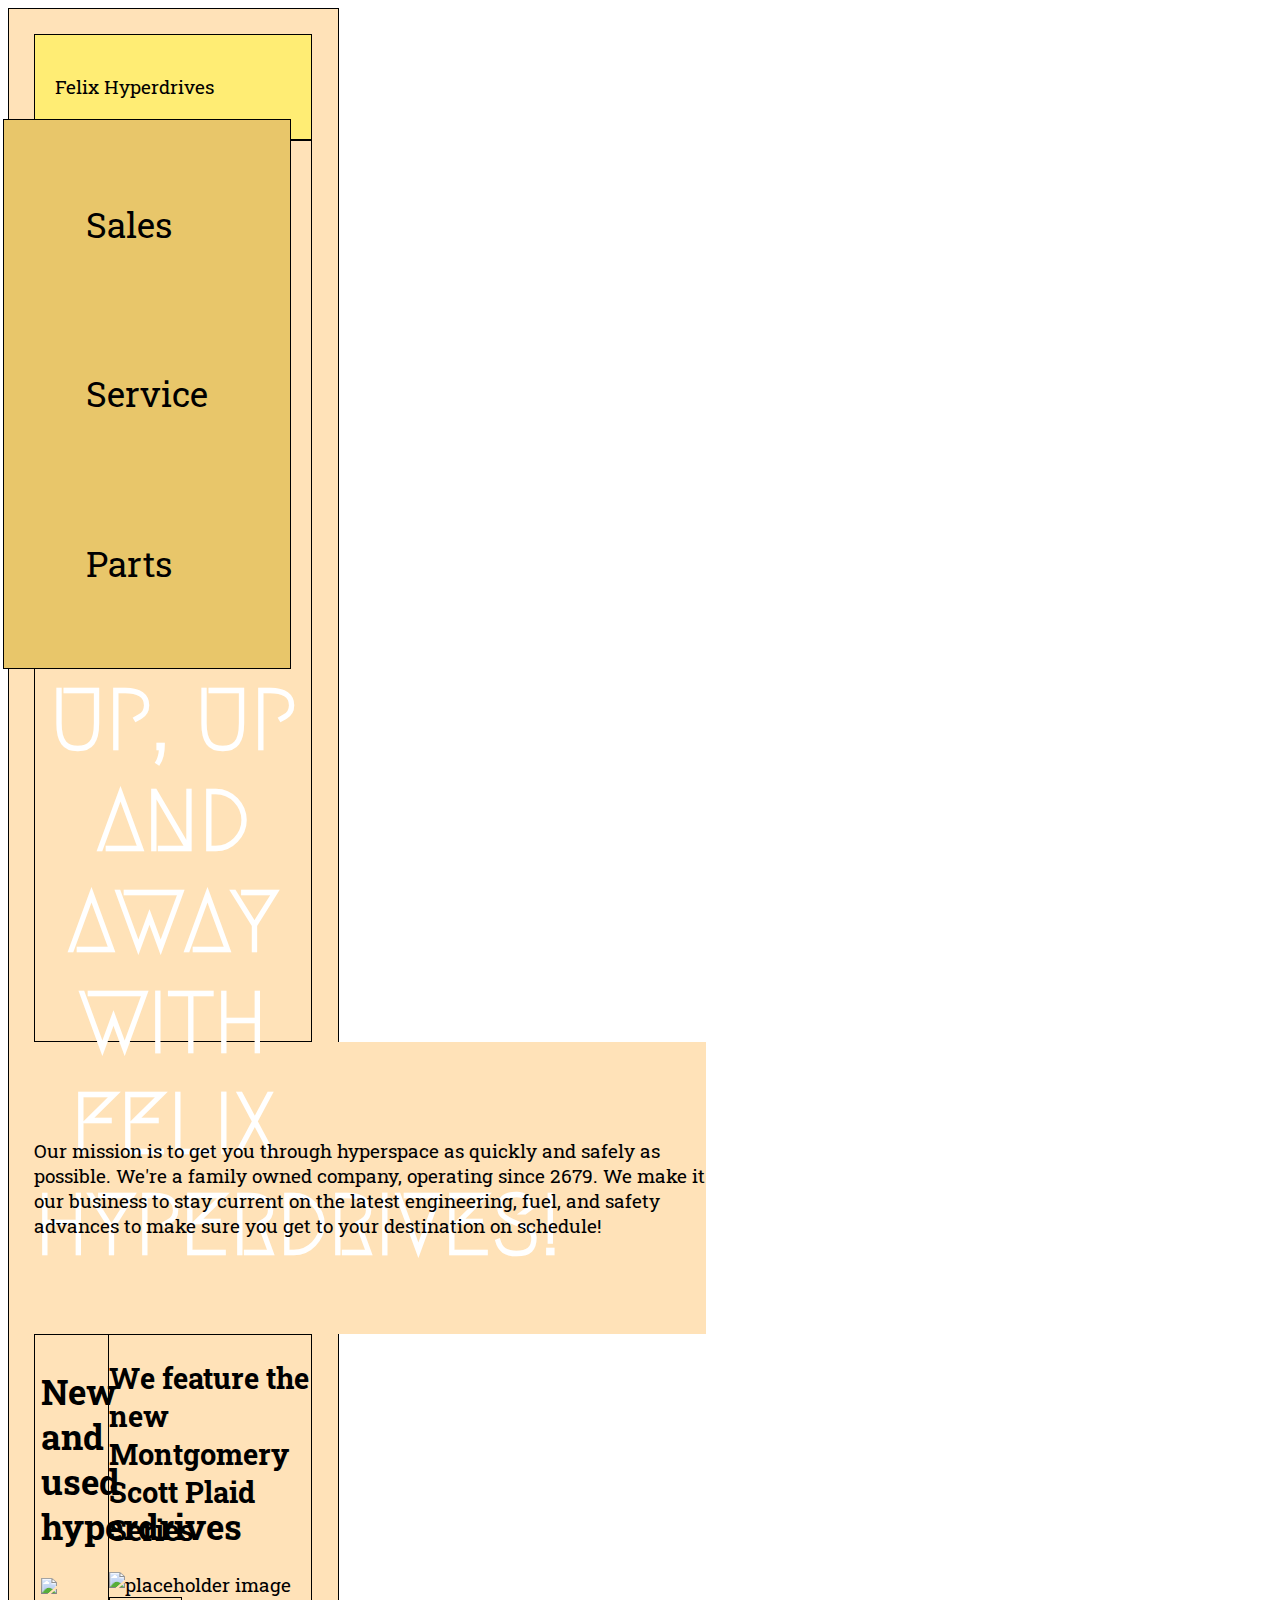
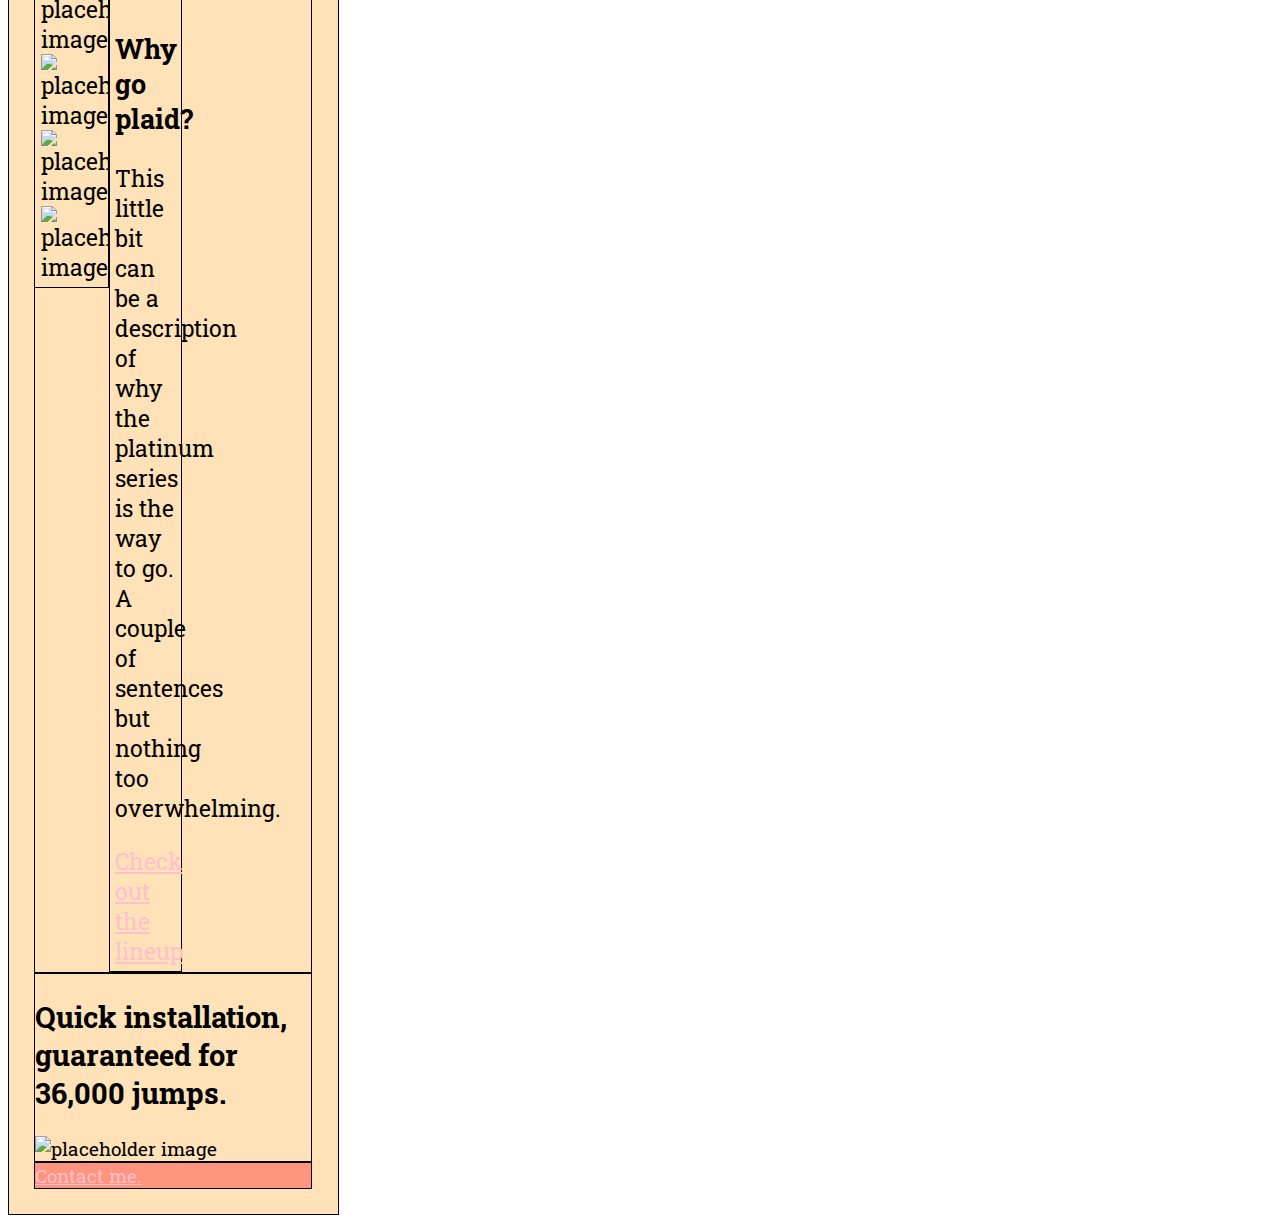
==== unit_6/index.html @ 24568bd9 "unit 6 first changes" ====
<!DOCTYPE html>
<html>
<head>
	<title>Felix Hyperdrives</title>
	<link rel="stylesheet" type="text/css" href="css/style.css">
</head>
<body>
	<div class="wrapper">
		<header>
			<p class="logo">Felix Hyperdrives</p>
			<nav>
				<a href="#">Sales</a>
				<a href="#">Service</a>
				<a href="#">Parts</a>
			</nav>
		</header>
		<section id="hero">
			<h1>Up, up and away with Felix Hyperdrives!</h1>
		</section>
		<section id="mission">
			<p>Our mission is to get you through hyperspace as quickly and safely as possible. We're a family owned company, operating since 2679.  We make it our business to stay current on the latest engineering, fuel, and safety advances to make sure you get to your destination on schedule!</p>
		</section>
		<div id="products">
			<h2>New and used hyperdrives</h2>
			<img src="http://www.immersion-3d.com/wp-content/uploads/2015/12/image-placeholder-500x500.jpg" alt="placeholder image">
			<img src="http://www.immersion-3d.com/wp-content/uploads/2015/12/image-placeholder-500x500.jpg" alt="placeholder image">
			<img src="http://www.immersion-3d.com/wp-content/uploads/2015/12/image-placeholder-500x500.jpg" alt="placeholder image">
			<img src="http://www.immersion-3d.com/wp-content/uploads/2015/12/image-placeholder-500x500.jpg" alt="placeholder image">
		</div>
		<section id="plaid">
			<h2>We feature the new Montgomery Scott Plaid Series</h2>
			<img src="http://www.immersion-3d.com/wp-content/uploads/2015/12/image-placeholder-500x500.jpg" alt="placeholder image">
			<div>
				<h3>Why go plaid?</h3>
				<p>This little bit can be a description of why the platinum series is the way to go. A couple of sentences but nothing too overwhelming.</p>
				<a href="#" class="cta">Check out the lineup</a>
			</div>
		</section>
		<section id="installation">
			<h2>Quick installation, guaranteed for 36,000 jumps.</h2>
			<img src="http://www.immersion-3d.com/wp-content/uploads/2015/12/image-placeholder-500x500.jpg" alt="placeholder image">
		</section>
		<footer>
			<a href="mailto:lynn.tveskov@unitedway.org">Contact me.</a>
		</footer>
	</div>
</body>
</html>
---- unit_6/css/style.css ----
@import url(https://fonts.googleapis.com/css?family=Roboto+Slab);
@import url(https://fonts.googleapis.com/css?family=Megrim);

body {
	font-family: 'Roboto Slab', serif;
}
h1 {
	color: white;
	font-weight: bold;
	font-size: 450%;
	text-transform: uppercase;
	text-align: center;
	font-family: 'Megrim', cursive;
}

header {
	background-color: #FFED74;
	border: 1px black solid;
	padding: 20px;
}

nav {
	background-color: #E8C66A;
	border: 1px black solid;
	padding: 20px;
	font-size: 1.8em;
	float: right;
}

nav a {
	text-decoration: none;
	color: black;
	margin: 1.8em;
	display: inline-block;
}

aside {
	background-color: #FFC675;
	border: 1px black solid;
	padding: 20px;
}

footer {
	background-color: #FF957E;
	border: 1px black solid;
	padding: 20 px;
	clear: both;
}

div {
	background-color: #FFE2B8;
	border: 1px black solid;
	padding: 2%;
	font-size: 1.2em;
	width: 22%;
	display: inline-block;
}

section {
	background-color: #FFE2B8;
	border: 1px black solid;
	padding: 20 px;
}
#hero{
	background: url("../images/hyperspace.jpg");
	background: url(https://raw.githubusercontent.com/weblynn/weblynn.github.io/master/unit_4/images/hyperspace.jpg);
	background-size: cover;
	background-repeat: no-repeat;
	height: 100vh;
}
#slogan {
	font-family: 'Megrim', cursive;
	font-style: italic;
	font-size: 250%;
	text-align: center;
}

#mission {
	border:none;
	margin:auto;
	padding:4em 0;
	width: 35em;
}

#products {
	float: left;
}

a {
	color: pink;
	font-family: 'Roboto Slab', serif;
}
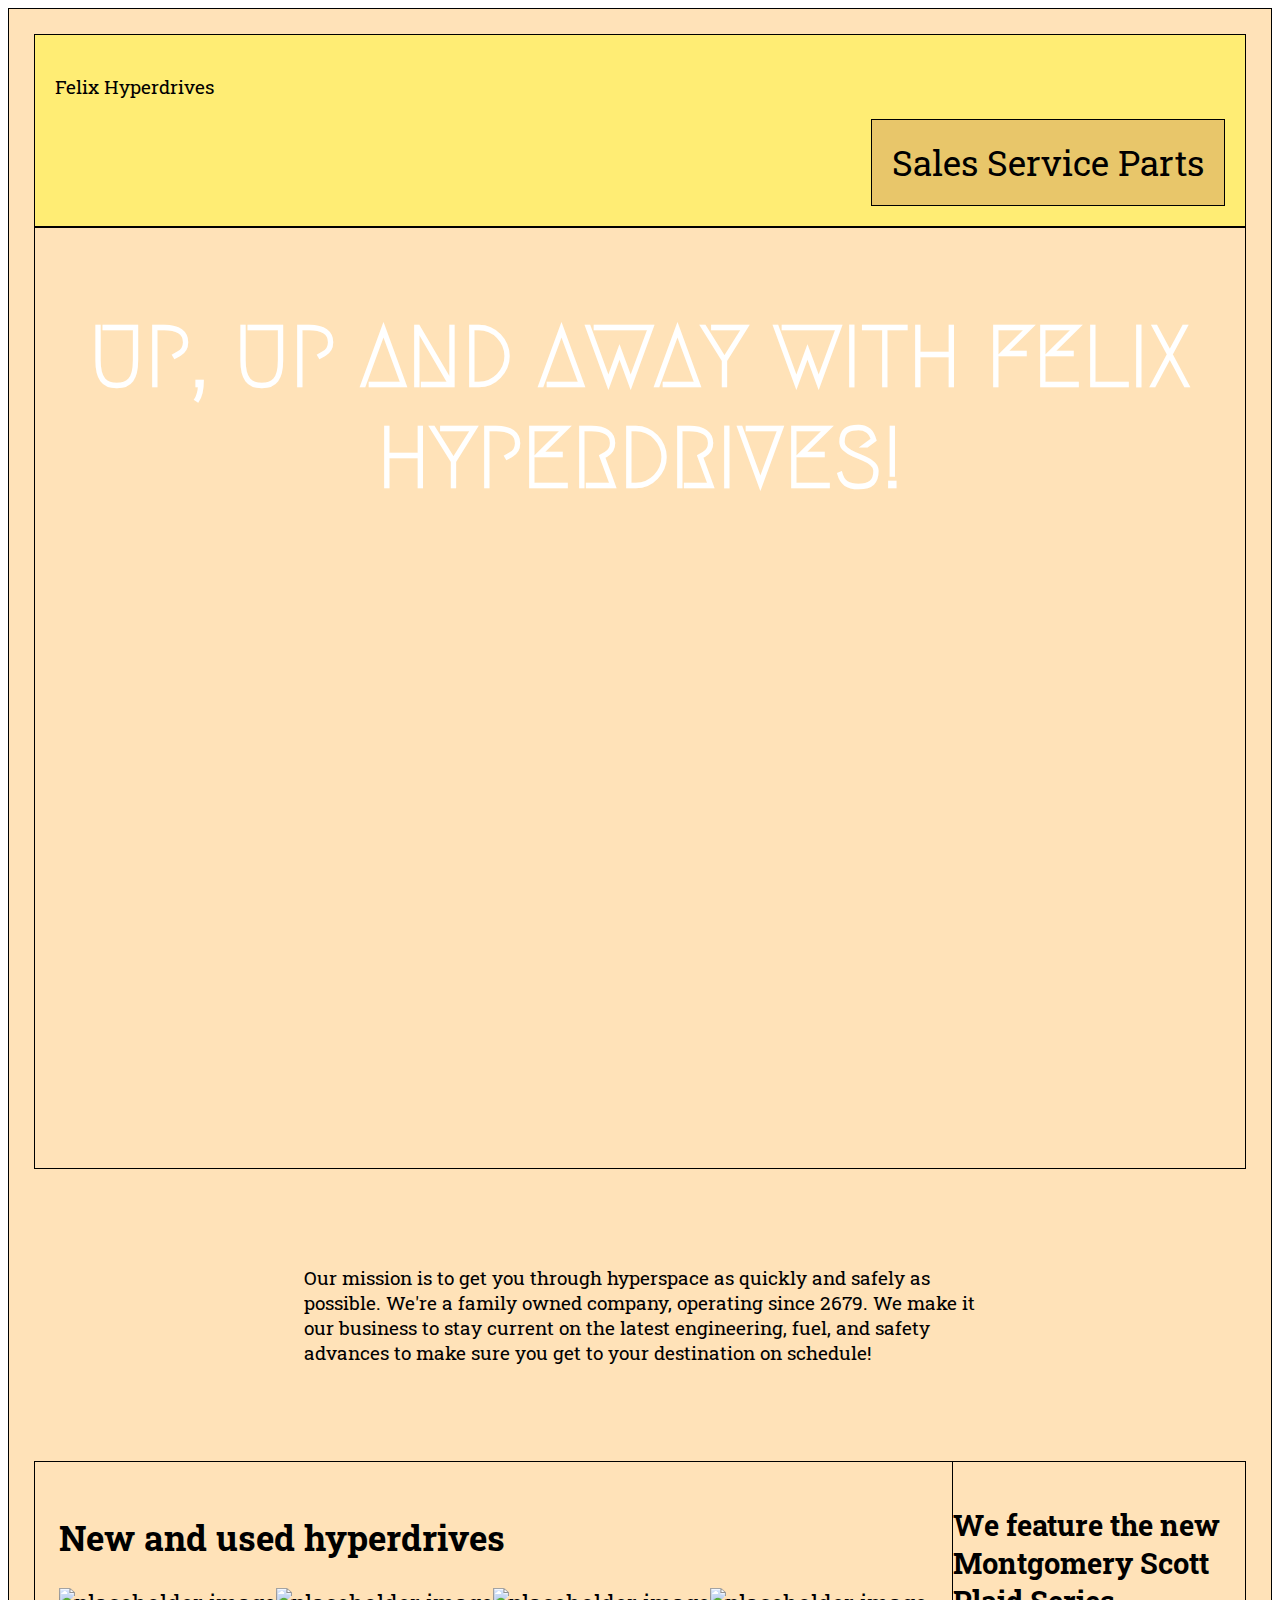
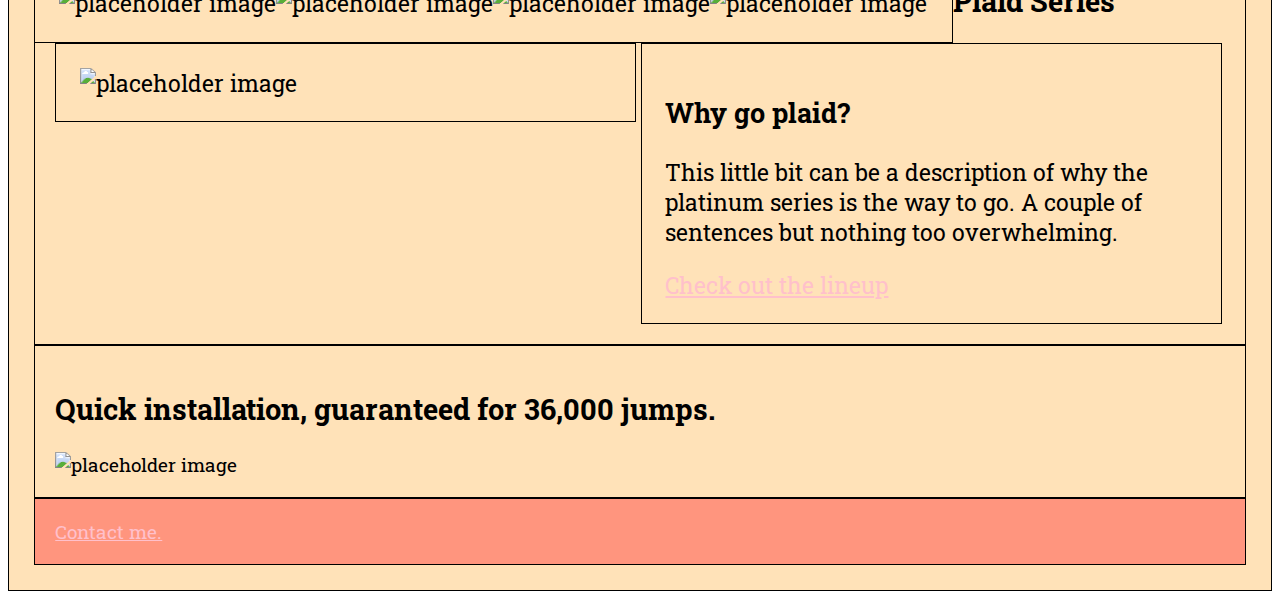
==== commit 9757d68a: "Unit 6 fixes" ====
--- a/unit_6/index.html
+++ b/unit_6/index.html
@@ -6,7 +6,7 @@
 </head>
 <body>
 	<div class="wrapper">
-		<header>
+		<header class="clearfix">
 			<p class="logo">Felix Hyperdrives</p>
 			<nav>
 				<a href="#">Sales</a>
@@ -29,7 +29,9 @@
 		</div>
 		<section id="plaid">
 			<h2>We feature the new Montgomery Scott Plaid Series</h2>
-			<img src="http://www.immersion-3d.com/wp-content/uploads/2015/12/image-placeholder-500x500.jpg" alt="placeholder image">
+			<div>
+				<img src="http://www.immersion-3d.com/wp-content/uploads/2015/12/image-placeholder-500x500.jpg" alt="placeholder image">
+			</div>
 			<div>
 				<h3>Why go plaid?</h3>
 				<p>This little bit can be a description of why the platinum series is the way to go. A couple of sentences but nothing too overwhelming.</p>
--- a/unit_6/css/style.css
+++ b/unit_6/css/style.css
@@ -30,7 +30,6 @@
 nav a {
 	text-decoration: none;
 	color: black;
-	margin: 1.8em;
 	display: inline-block;
 }
 
@@ -43,7 +42,7 @@
 footer {
 	background-color: #FF957E;
 	border: 1px black solid;
-	padding: 20 px;
+	padding: 20px;
 	clear: both;
 }
 
@@ -52,16 +51,26 @@
 	border: 1px black solid;
 	padding: 2%;
 	font-size: 1.2em;
-	width: 22%;
-	display: inline-block;
 }
 
 section {
 	background-color: #FFE2B8;
 	border: 1px black solid;
-	padding: 20 px;
+	padding: 20px;
 }
-#hero{
+
+#products img {
+	width: 25%;
+	float:left;
+}
+
+#plaid div {
+	display: inline-block;
+	width: 45.5%;
+	vertical-align: top;
+}
+
+#hero {
 	background: url("../images/hyperspace.jpg");
 	background: url(https://raw.githubusercontent.com/weblynn/weblynn.github.io/master/unit_4/images/hyperspace.jpg);
 	background-size: cover;
@@ -86,6 +95,15 @@
 	float: left;
 }
 
+.clearfix:after {
+	display:block;
+	content: " ";
+	clear:both;
+	visibility: hidden;
+	height:0;
+}
+
+
 a {
 	color: pink;
 	font-family: 'Roboto Slab', serif;
